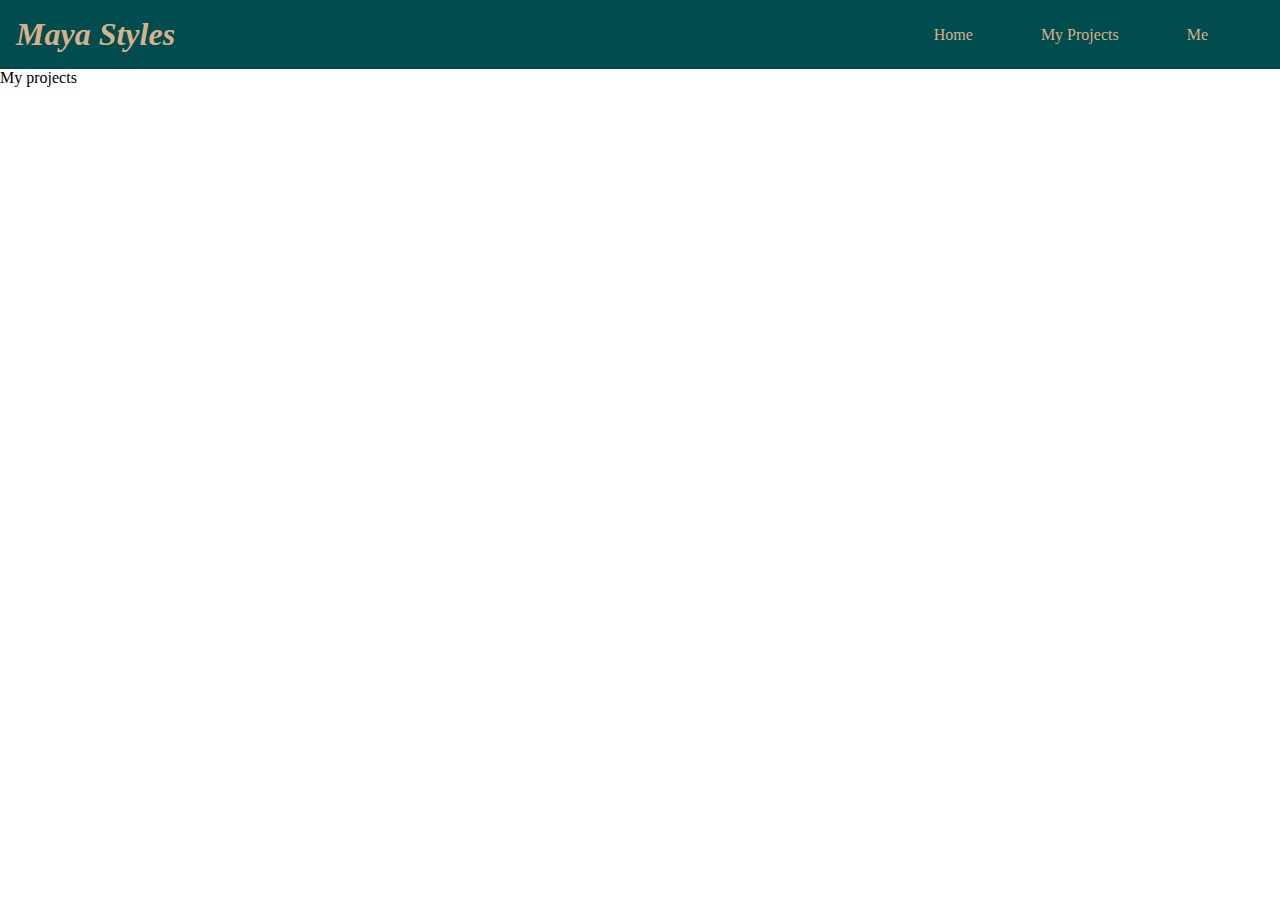
==== my-projects/my-projects.html @ 11f96c86 "My First Project" ====
<!DOCTYPE html>
<html lang="en">
    <head>
        <meta charset="UTF-8">
        <meta http-equiv="X-UA-Compatible" content="IE=edge">
        <meta name="viewport" content="width=device-width, initial-scale=1.0">
        <meta name="author" content="Yemi">
        <meta name="description" content="earning, first class, yemi, samuel">
        <meta name="keywords" content="first, learning, front end, class, first class, yemi">
        <link rel="stylesheet" href="../my-projects/my-projects.css">
        <link rel="icon" href="./pexels-jenny-uhling-7611488.jpg">
        
        

       
        <title>Learning Frontend Development</title>
    </head>
    <body>
       
        
        
        <section class="section-nav1">
            <nav class="nav">
                <h3 id="maya">
                    Maya Styles
                </h3>
                <ul>
                    <li class="Home">
                       <a href="../index.html">Home</a> 
                    </li>
                    <li>
                        <a href="#">My Projects</a>
                    </li>
                    <li>
                        <a href="./me/me.html">Me</a>
                    </li>
                    
                </ul>
            </nav> 

            <p>My projects</p>



        </section>
        






    </body>

</html>
---- my-projects/my-projects.css ----
* {
    margin: 0;
    padding: 0;
    box-sizing: border-box;
  }
  .nav-section1 {
    width: 100%;
    height: auto;
  }
  
  li {
    list-style-type: none;
    display: inline;
    padding: 8px;
    margin-right: 3rem;
    cursor: pointer;
  }
  #maya {
    font-style: italic;
    font-size: 2rem;
  }
  .nav {
    width: 100%;
    display: flex; 
    justify-content: space-between;
    padding: 1rem;
    align-items: center;
    background-color: #004c4e;
    color: #d9b08c;
    /* flex-direction: column; */
  }
  /* /* .sign-up:hover {
    background-color: white; */
    
li > a{
    color: #d9b08c;
    text-decoration: none;

}
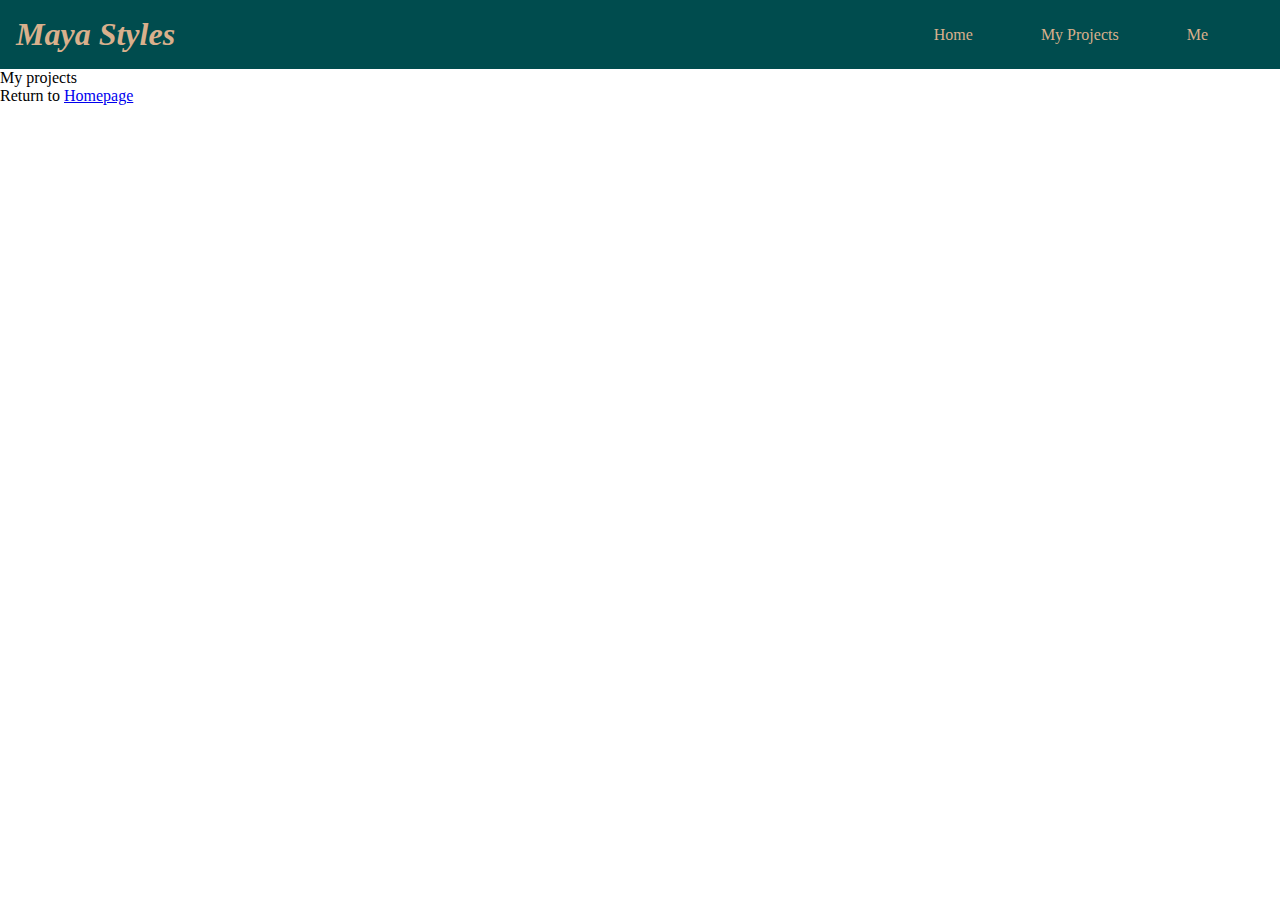
==== commit f6b07d85: "homepage link" ====
--- a/my-projects/my-projects.html
+++ b/my-projects/my-projects.html
@@ -39,7 +39,7 @@
             </nav> 
 
             <p>My projects</p>
-
+            <p>Return to <a href="../index.html">Homepage</a></p>
 
 
         </section>
